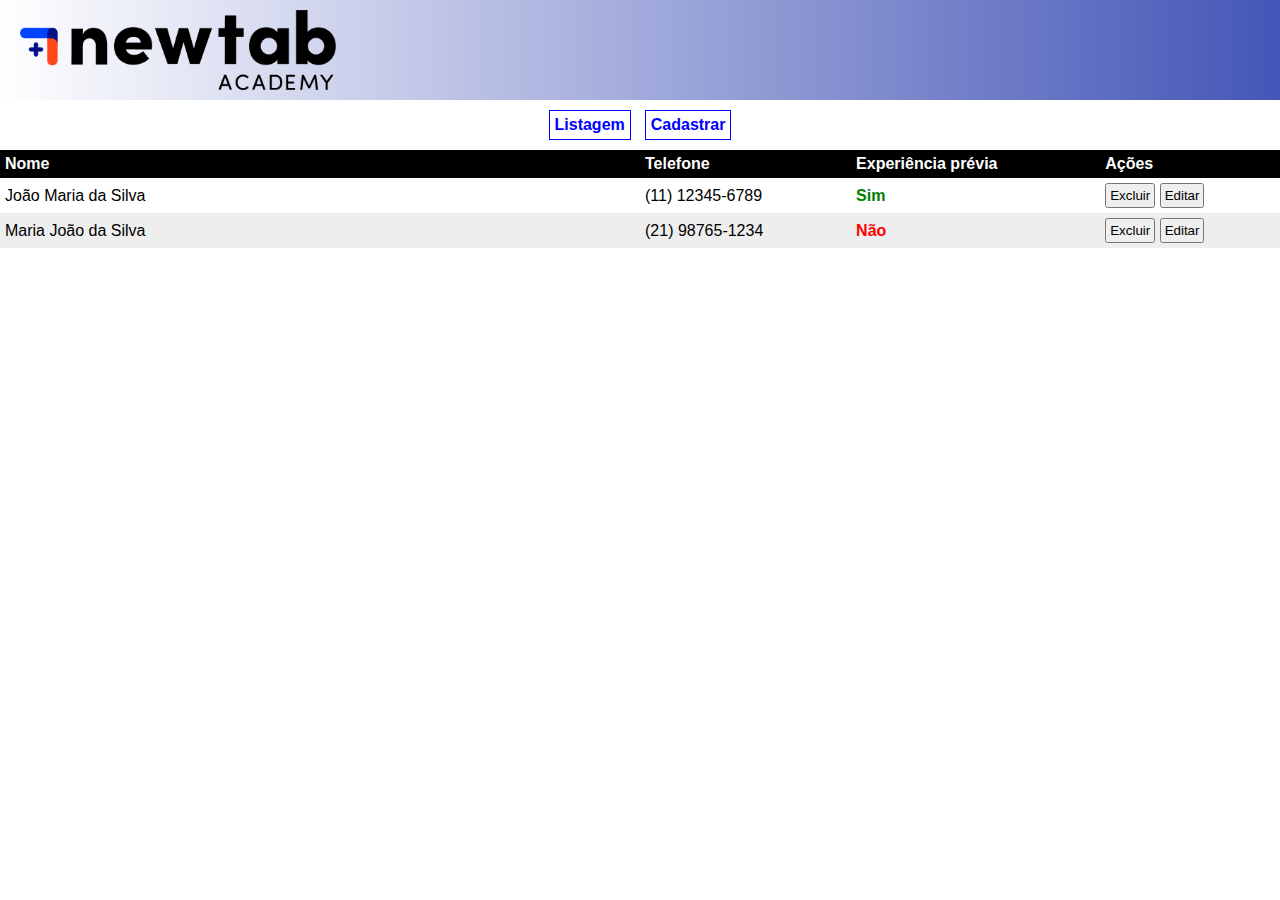
==== index.html @ 75214663 "Index inicial" ====
<!DOCTYPE html>
<html lang="pt-BR">

<head>
	<meta charset="UTF-8">
	<meta name="viewport" content="width=device-width, initial-scale=1.0">
	<title>Newtab: Módulo 2 - Projeto Guiado</title>
	<link rel="stylesheet" href="./assets/css/style.css">
</head>

<body>
	<header>
		<img src="./assets/img/logo-newtab.png">
	</header>
	<nav>
		<ul>
			<li><a href="javascript:void(0);">Listagem</a></li>
			<li><a href="./src/form.html">Cadastrar</a></li>
		</ul>
	</nav>
	<main>
		<table>
			<thead>
				<tr>
					<td>Nome</td>
					<td>Telefone</td>
					<td>Experiência prévia</td>
					<td>Ações</td>
				</tr>
			</thead>
			<tbody>
				<tr>
					<td>João Maria da Silva</td>
					<td>(11) 12345-6789</td>
					<td class="xp yes">Sim</td>
					<td>
						<button>Excluir</button>
						<button>Editar</button>
					</td>
				</tr>
				<tr>
					<td>Maria João da Silva</td>
					<td>(21) 98765-1234</td>
					<td class="xp no">Não</td>
					<td>
						<button>Excluir</button>
						<button>Editar</button>
					</td>
				</tr>
			</tbody>
		</table>
	</main>
</body>

</html>
---- assets/css/style.css ----
* {
	padding: 0;
	margin: 0;
	box-sizing: border-box;
	font-family: Arial, Helvetica, sans-serif;
}

header {
	background: linear-gradient(90deg, white, #4456B7);
	height: 100px;
	display: flex;
	align-items: center;
}

header img {
	height: 80%;
	margin-left: 20px;
}

nav ul {
	display: flex;
	justify-content: center;
}

nav ul li {
	list-style: none;
}

nav a {
	border: 1px solid blue;
	display: inline-block;
	color: blue;
	font-weight: bold;
	padding: 5px;
	margin: 10px 7px;
	text-decoration: none;
}

table {
	width: 100%;
	border-collapse: collapse;
}

table td {
	padding: 5px;
}

table td:first-child {
	width: 50%;
}

table thead {
	background-color: black;
	color: white;
	font-weight: bold;
}

table tbody tr:nth-child(even) {
	background-color: #eee;
}

table tbody td.xp {
	color: green;
	font-weight: bold;
}

table tbody td.xp.no {
	color: red;
}

table td button {
	padding: 3px;
}
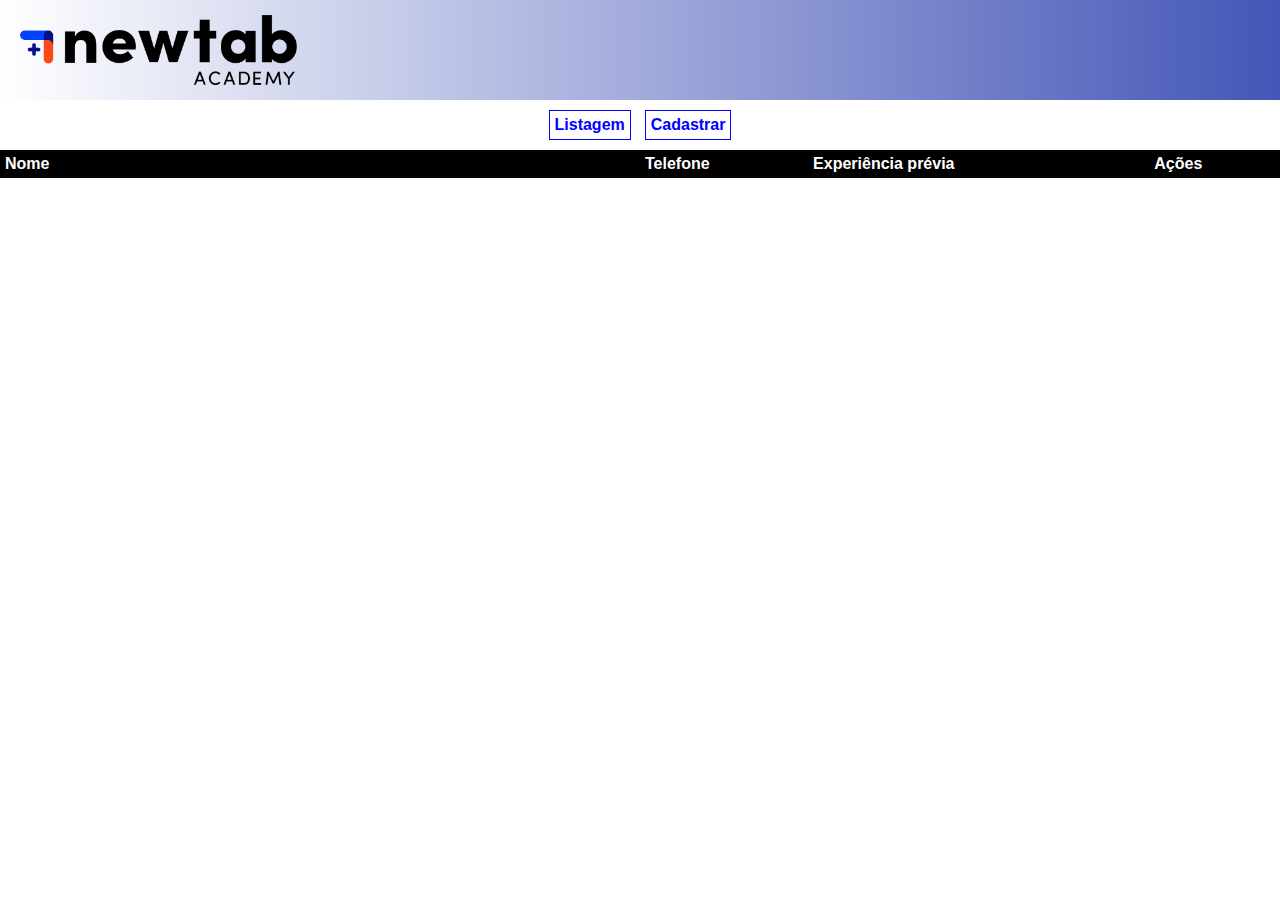
==== commit bf9a05b2: "Página de cadastro completa" ====
--- a/index.html
+++ b/index.html
@@ -29,7 +29,7 @@
 				</tr>
 			</thead>
 			<tbody>
-				<tr>
+				<!-- <tr>
 					<td>João Maria da Silva</td>
 					<td>(11) 12345-6789</td>
 					<td class="xp yes">Sim</td>
@@ -46,10 +46,11 @@
 						<button>Excluir</button>
 						<button>Editar</button>
 					</td>
-				</tr>
+				</tr> -->
 			</tbody>
 		</table>
 	</main>
+	<script src="./assets/js/index.js"></script>
 </body>
 
 </html>--- a/assets/css/style.css
+++ b/assets/css/style.css
@@ -13,7 +13,7 @@
 }
 
 header img {
-	height: 80%;
+	height: 70%;
 	margin-left: 20px;
 }
 
@@ -36,6 +36,13 @@
 	text-decoration: none;
 }
 
+main {
+	display: flex;
+	flex-direction: column;
+	align-items: center;
+}
+
+/* index.html */
 table {
 	width: 100%;
 	border-collapse: collapse;
@@ -70,4 +77,59 @@
 
 table td button {
 	padding: 3px;
-}+}
+
+/* form.html */
+form {
+	display: flex;
+	flex-direction: column;
+	align-items: center;
+}
+
+form .form-wrapper {
+	display: grid;
+	grid-template-columns: 150px 200px;
+	gap: 10px 5px;
+}
+
+form label {
+	text-align: right;
+	padding: 2px 0;
+}
+
+form input[type=text] {
+	padding: 2px;
+}
+
+form .xp-wrapper {
+	padding-top: 2px;
+}
+
+form .xp-wrapper input[type=radio] {
+	margin-bottom: 10px;
+}
+
+form button {
+	padding: 5px;
+	width: 100px;
+	margin-top: 10px;
+}
+
+/* form .form-item {
+	padding: 3px;
+}
+
+form .form-item label {
+	display: inline-block;
+	text-align: right;
+	width: 150px;
+}
+
+form .form-item__radio_item {
+	display: flex;
+	flex-direction: column;
+}
+
+form .form-item__radio_item label {
+	display: initial;
+} */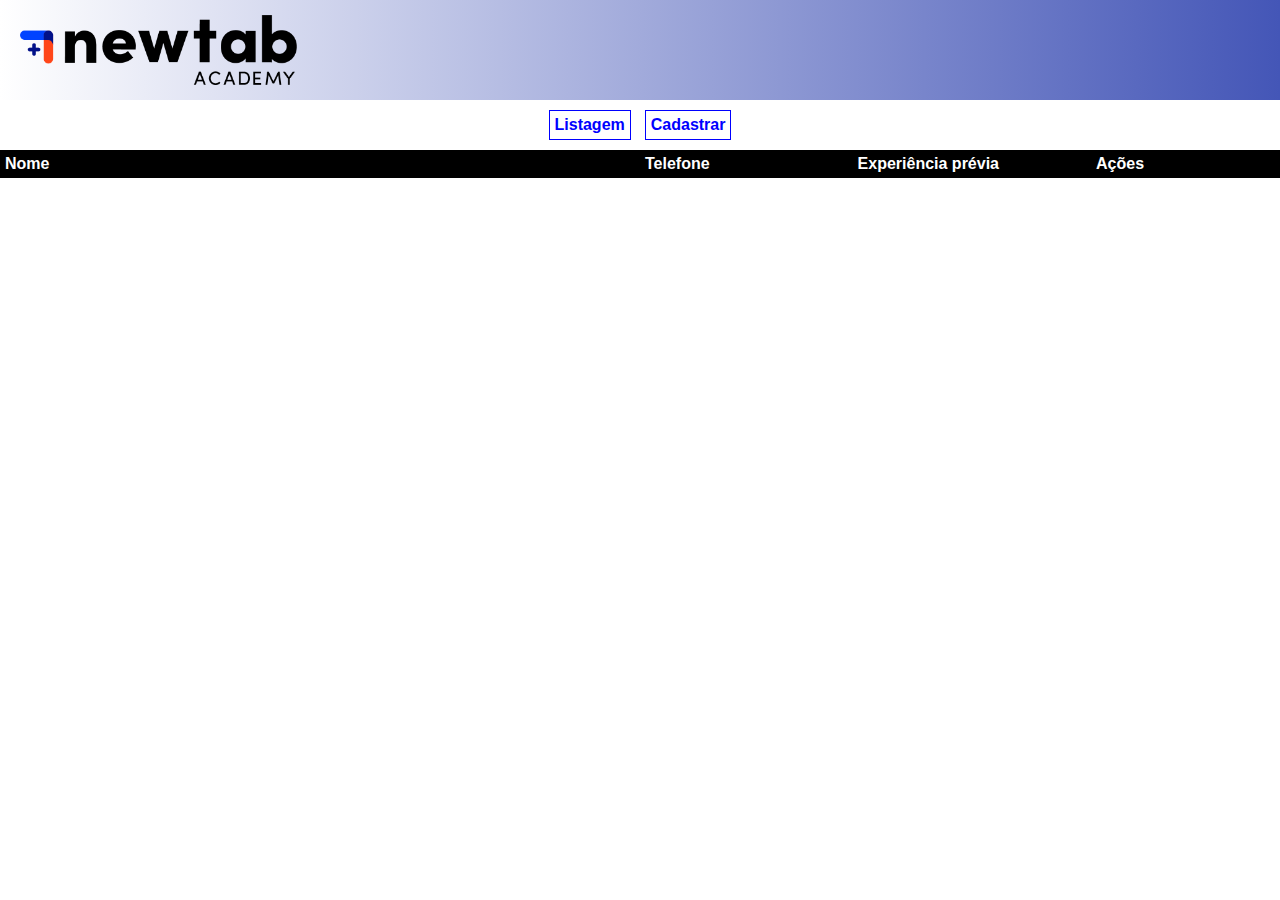
==== commit b19af61f: "Favicon" ====
--- a/index.html
+++ b/index.html
@@ -4,6 +4,7 @@
 <head>
 	<meta charset="UTF-8">
 	<meta name="viewport" content="width=device-width, initial-scale=1.0">
+	<link rel="icon" type="image/x-icon" href="./assets/img/icon.png">
 	<title>Newtab: Módulo 2 - Projeto Guiado</title>
 	<link rel="stylesheet" href="./assets/css/style.css">
 </head>
@@ -14,7 +15,7 @@
 	</header>
 	<nav>
 		<ul>
-			<li><a href="javascript:void(0);">Listagem</a></li>
+			<li><a href="#">Listagem</a></li>
 			<li><a href="./src/form.html">Cadastrar</a></li>
 		</ul>
 	</nav>
@@ -29,24 +30,6 @@
 				</tr>
 			</thead>
 			<tbody>
-				<!-- <tr>
-					<td>João Maria da Silva</td>
-					<td>(11) 12345-6789</td>
-					<td class="xp yes">Sim</td>
-					<td>
-						<button>Excluir</button>
-						<button>Editar</button>
-					</td>
-				</tr>
-				<tr>
-					<td>Maria João da Silva</td>
-					<td>(21) 98765-1234</td>
-					<td class="xp no">Não</td>
-					<td>
-						<button>Excluir</button>
-						<button>Editar</button>
-					</td>
-				</tr> -->
 			</tbody>
 		</table>
 	</main>
--- a/assets/css/style.css
+++ b/assets/css/style.css
@@ -50,10 +50,19 @@
 
 table td {
 	padding: 5px;
+	vertical-align: top;
 }
 
 table td:first-child {
 	width: 50%;
+}
+
+table td:nth-child(2) {
+	min-width: 135px;
+}
+
+table td:last-child {
+	min-width: 120px;
 }
 
 table thead {
@@ -76,7 +85,7 @@
 }
 
 table td button {
-	padding: 3px;
+	padding: 0 3px;
 }
 
 /* form.html */
@@ -115,21 +124,56 @@
 	margin-top: 10px;
 }
 
-/* form .form-item {
-	padding: 3px;
+/* media queries */
+@media screen and (max-width: 460px) {
+	header {
+		height: 70px;
+		width: 100%;
+	}
+
+	/* table */
+	table {
+		max-width: 100%;
+	}
+
+	table td:first-child {
+		max-width: 25%;
+	}
+
+	table td:nth-child(2) {
+		min-width: initial;
+	}
+
+	table td:last-child {
+		min-width: initial;
+	}
 }
 
-form .form-item label {
-	display: inline-block;
-	text-align: right;
-	width: 150px;
-}
+@media screen and (max-width: 370px) {
 
-form .form-item__radio_item {
-	display: flex;
-	flex-direction: column;
-}
+	/* form */
+	form .form-wrapper {
+		display: flex;
+		flex-direction: column;
+		gap: 0;
+	}
 
-form .form-item__radio_item label {
-	display: initial;
-} */+	form label {
+		text-align: left;
+		margin-top: 10px;
+	}
+
+	form .xp-wrapper {
+		display: flex;
+		justify-content: space-between;
+	}
+
+	form .xp-wrapper input[type=radio] {
+		margin-left: 10px;
+		margin-bottom: 2px;
+	}
+
+	form .xp-wrapper label:last-child {
+		margin-right: 15px;
+	}
+}